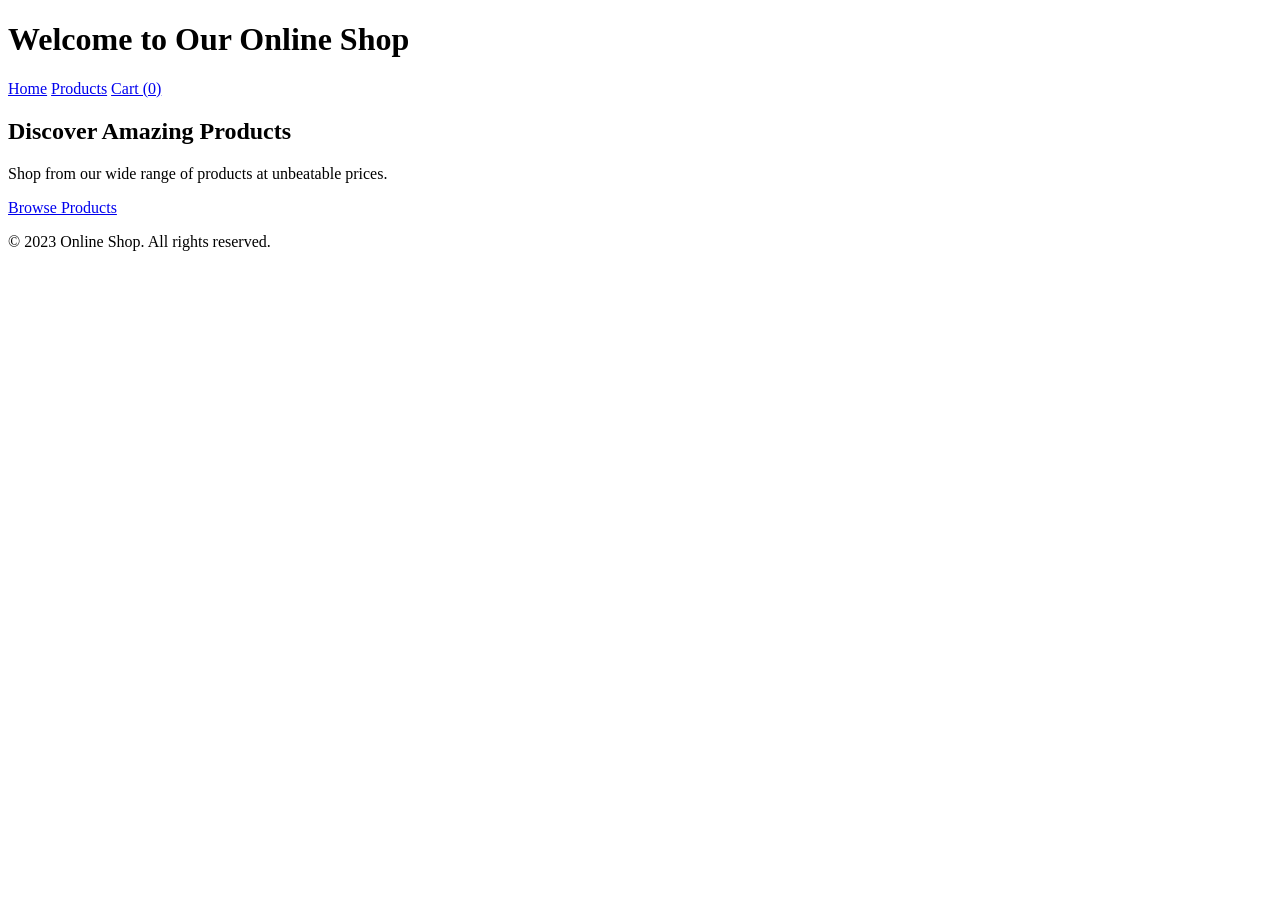
==== index.html @ ac3449ab "feat(shop): bootstrap complete online shopping site project" ====
<!DOCTYPE html>
<html lang="en">
<head>
    <meta charset="UTF-8">
    <meta name="viewport" content="width=device-width, initial-scale=1.0">
    <title>Online Shop - Home</title>
    <link rel="stylesheet" href="/vercel/sandbox/styles.css">
</head>
<body>
    <header>
        <h1>Welcome to Our Online Shop</h1>
        <nav>
            <a href="/vercel/sandbox/index.html">Home</a>
            <a href="/vercel/sandbox/products.html">Products</a>
            <a href="/vercel/sandbox/cart.html">Cart (<span id="cart-count">0</span>)</a>
        </nav>
    </header>
    <main>
        <section class="hero">
            <h2>Discover Amazing Products</h2>
            <p>Shop from our wide range of products at unbeatable prices.</p>
            <a href="/vercel/sandbox/products.html" class="btn">Browse Products</a>
        </section>
    </main>
    <footer>
        <p>&copy; 2023 Online Shop. All rights reserved.</p>
    </footer>
    <script src="/vercel/sandbox/script.js"></script>
</body>
</html>
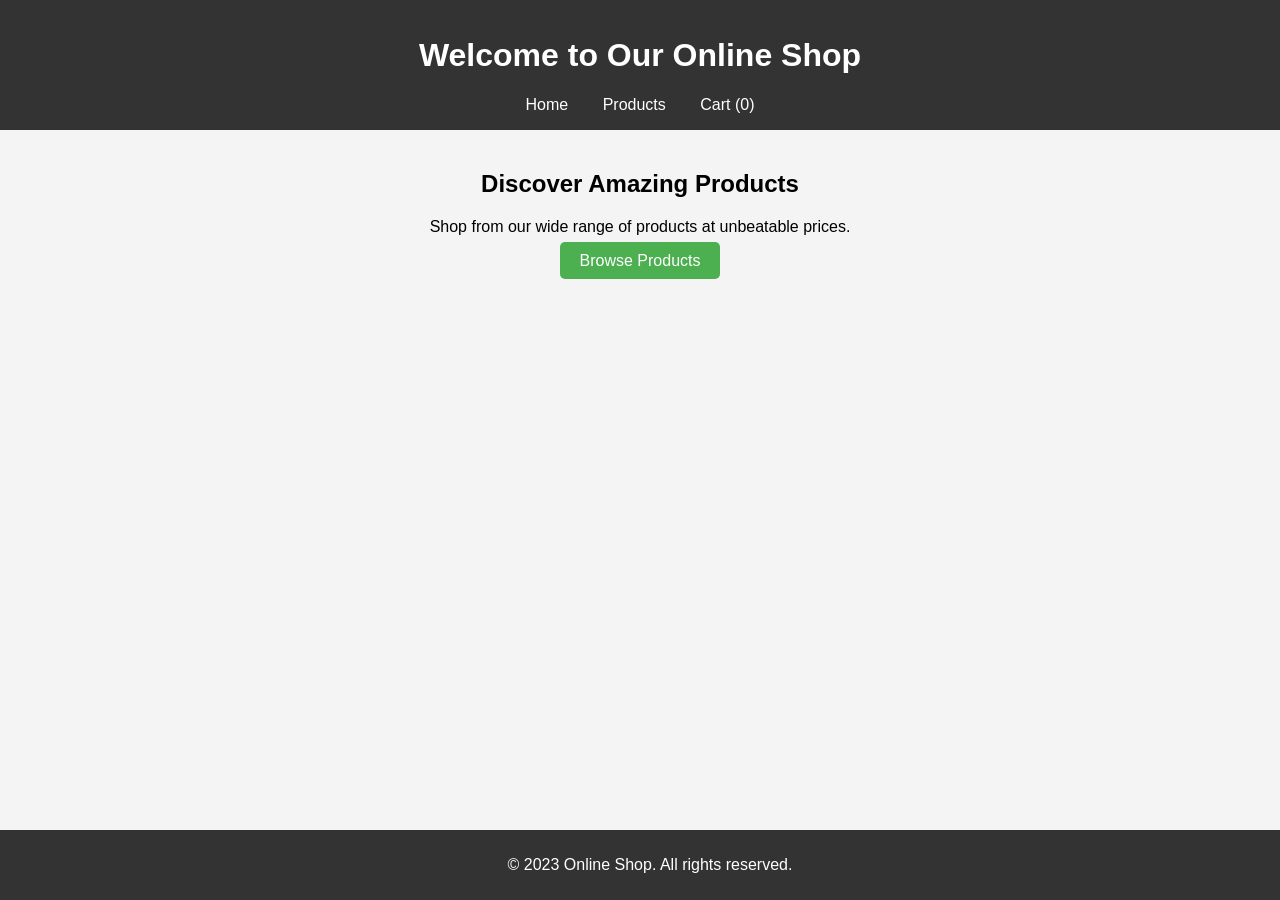
==== commit 7fb0eafa: "feat(ecommerce): initialize online shopping site; add run guide" ====
--- a/index.html
+++ b/index.html
@@ -4,27 +4,27 @@
     <meta charset="UTF-8">
     <meta name="viewport" content="width=device-width, initial-scale=1.0">
     <title>Online Shop - Home</title>
-    <link rel="stylesheet" href="/vercel/sandbox/styles.css">
+    <link rel="stylesheet" href="styles.css">
 </head>
 <body>
     <header>
         <h1>Welcome to Our Online Shop</h1>
         <nav>
-            <a href="/vercel/sandbox/index.html">Home</a>
-            <a href="/vercel/sandbox/products.html">Products</a>
-            <a href="/vercel/sandbox/cart.html">Cart (<span id="cart-count">0</span>)</a>
+            <a href="index.html">Home</a>
+            <a href="products.html">Products</a>
+            <a href="cart.html">Cart (<span id="cart-count">0</span>)</a>
         </nav>
     </header>
     <main>
         <section class="hero">
             <h2>Discover Amazing Products</h2>
             <p>Shop from our wide range of products at unbeatable prices.</p>
-            <a href="/vercel/sandbox/products.html" class="btn">Browse Products</a>
+            <a href="products.html" class="btn">Browse Products</a>
         </section>
     </main>
     <footer>
         <p>&copy; 2023 Online Shop. All rights reserved.</p>
     </footer>
-    <script src="/vercel/sandbox/script.js"></script>
+    <script src="script.js"></script>
 </body>
 </html>
--- a/styles.css
+++ b/styles.css
@@ -0,0 +1,82 @@
+body {
+    font-family: Arial, sans-serif;
+    margin: 0;
+    padding: 0;
+    background-color: #f4f4f4;
+}
+
+header {
+    background-color: #333;
+    color: white;
+    padding: 1rem;
+    text-align: center;
+}
+
+nav a {
+    color: white;
+    margin: 0 15px;
+    text-decoration: none;
+}
+
+main {
+    padding: 20px;
+}
+
+.hero {
+    text-align: center;
+    margin-bottom: 40px;
+}
+
+.btn {
+    background-color: #4CAF50;
+    color: white;
+    padding: 10px 20px;
+    text-decoration: none;
+    border: none;
+    border-radius: 5px;
+}
+
+.products {
+    display: flex;
+    flex-wrap: wrap;
+    justify-content: center;
+}
+
+.product {
+    background-color: white;
+    margin: 10px;
+    padding: 20px;
+    border-radius: 5px;
+    box-shadow: 0 2px 5px rgba(0,0,0,0.1);
+    width: 200px;
+    text-align: center;
+}
+
+.product img {
+    max-width: 100%;
+    height: auto;
+}
+
+.add-to-cart {
+    background-color: #007BFF;
+    color: white;
+    border: none;
+    padding: 10px;
+    border-radius: 5px;
+    cursor: pointer;
+}
+
+.cart {
+    max-width: 600px;
+    margin: 0 auto;
+}
+
+footer {
+    background-color: #333;
+    color: white;
+    text-align: center;
+    padding: 10px;
+    position: fixed;
+    bottom: 0;
+    width: 100%;
+}
